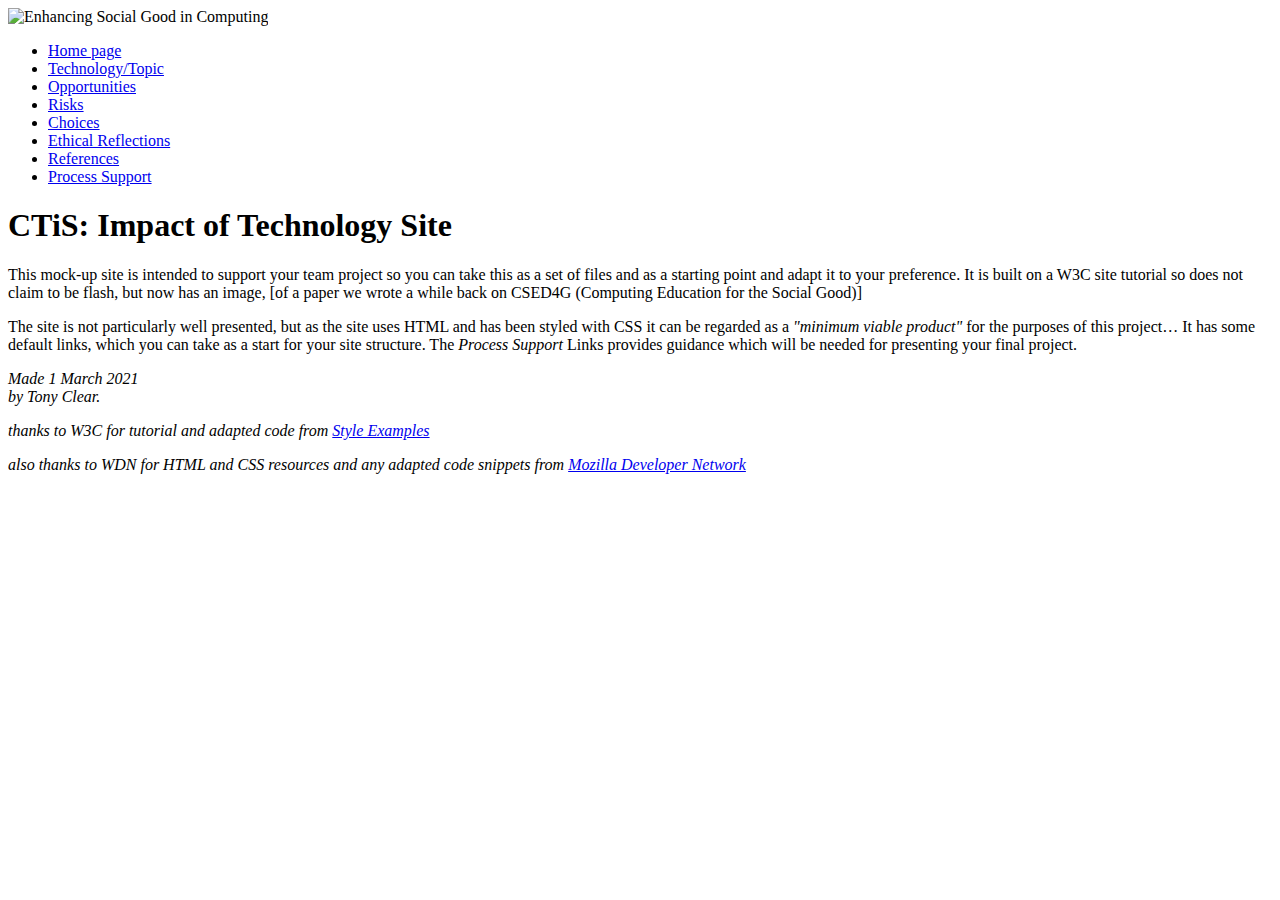
==== index.html @ 4bdb1ce0 "Update index.html" ====
<!DOCTYPE html PUBLIC "-//W3C//DTD HTML 4.01//EN">
<html>
<head>
  <title>Artificial intelligence and the consequences of chatbot usage in schools</title>
  	<link rel="stylesheet" href="styles/mystyles.css">
  </head>

<body>
<img src="images/csg4ed-small.png" alt="Enhancing Social Good in Computing">
<!-- Site navigation menu -->
<ul class="navbar">
  <li><a href="index.html">Home page</a>
  <li><a href="misc/topic.html">Technology/Topic</a>
	<li><a href="misc/opportunities.html">Opportunities</a>
	<li><a href="misc/risks.html">Risks</a>
	<li><a href="misc/choices.html">Choices</a>
	<li><a href="misc/ethics.html">Ethical Reflections</a>
	<li><a href="misc/references.html">References</a>
   <li><a href="misc/process.html">Process Support</a>
</ul>

<!-- Main content -->
<h1>CTiS: Impact of Technology Site</h1>


</ul><p>This mock-up site is intended to support your team project so you can take this as a set of files and as a starting point and adapt it to your preference. 
It is built on a W3C site tutorial so does not claim to be flash, but now has an image, [of a paper we wrote a while back on CSED4G (Computing Education for the Social Good)]</p>
<p>The site is not particularly well presented, but as the site uses HTML and has been styled with CSS it can be regarded as a <em>"minimum viable product"</em> for the purposes of this project&hellip;
It has some default links, which you can take as a start for your site structure.  The <em>Process Support </em>Links provides guidance which will be needed for presenting your final project. </p>


<!-- Sign and date the page, it's only polite! -->
<address>Made 1 March 2021<br>
  by Tony Clear.</address>
 
<p><em>thanks to W3C for tutorial and adapted code from <a href="https://www.w3.org/Style/Examples/011/firstcss.en.html">Style Examples</a></p></em>
<p><em>also thanks to WDN for HTML and CSS resources and any adapted code snippets from <a href= "https://developer.mozilla.org/en-US/docs/Web">Mozilla Developer Network</a></p></em>
 
</body>
</html>
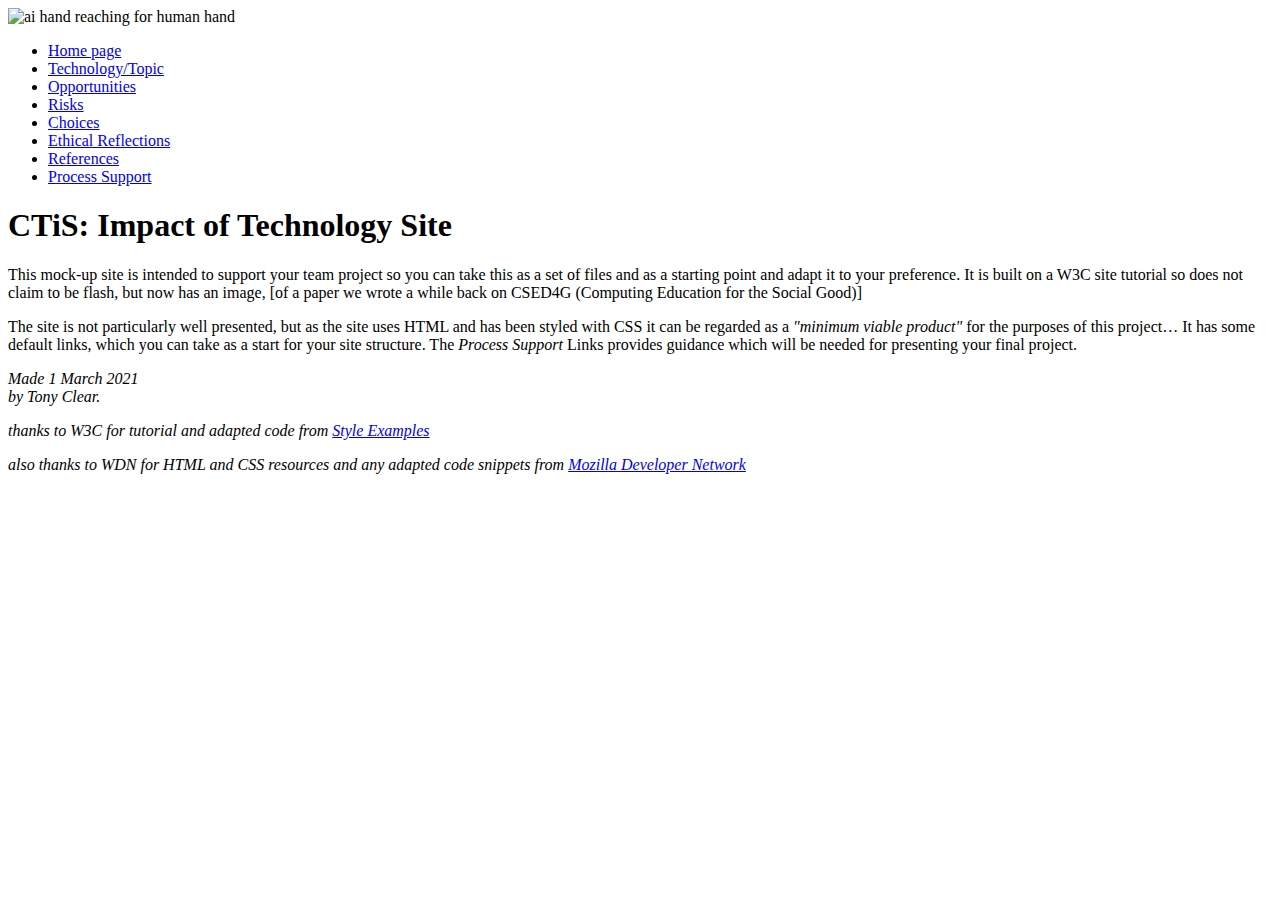
==== commit f8a13936: "Update index.html" ====
--- a/index.html
+++ b/index.html
@@ -6,7 +6,7 @@
   </head>
 
 <body>
-<img src="images/csg4ed-small.png" alt="Enhancing Social Good in Computing">
+<img src="images/pexels-tara-winstead-8386422.jpg" alt="ai hand reaching for human hand" id="cover-image">
 <!-- Site navigation menu -->
 <ul class="navbar">
   <li><a href="index.html">Home page</a>
